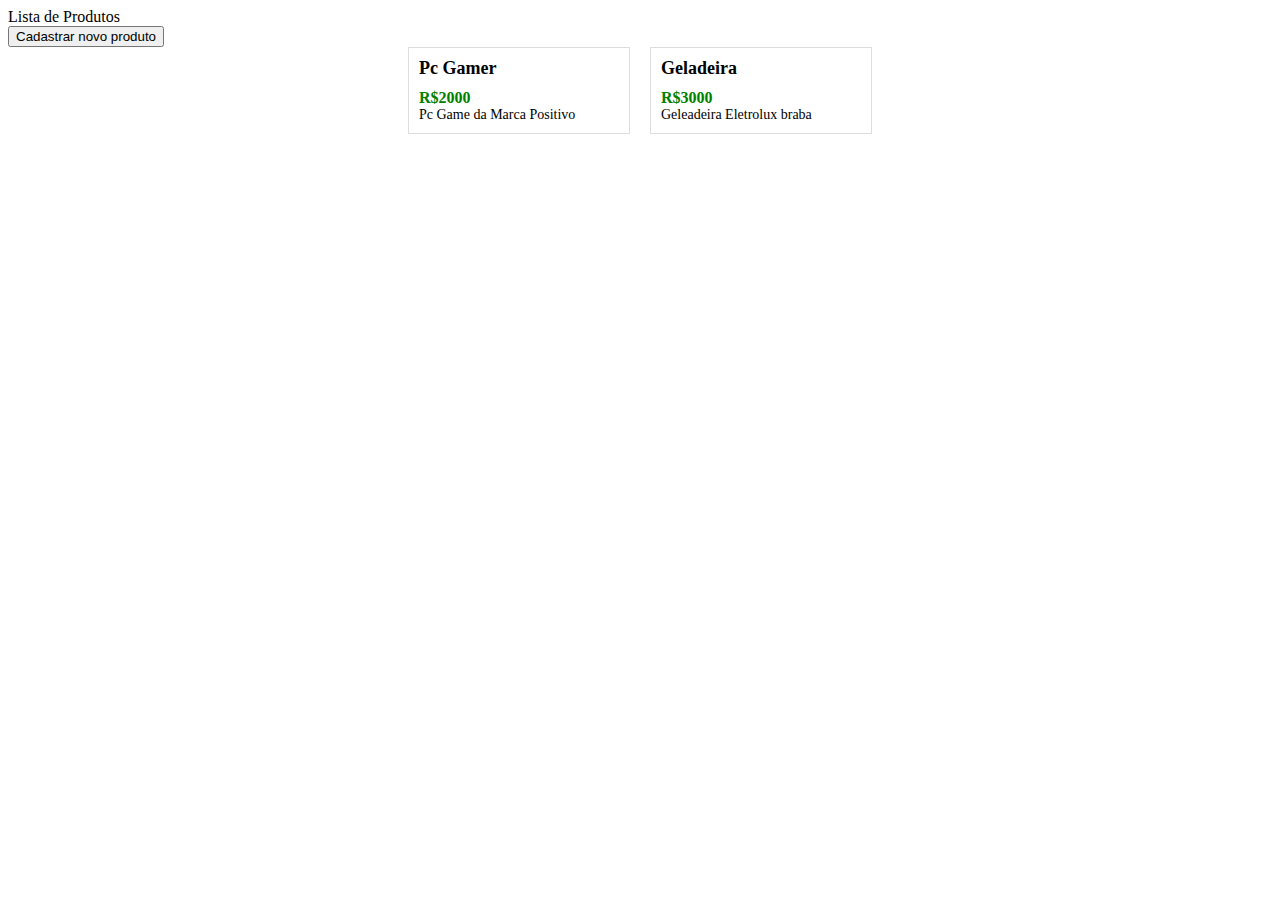
==== index.html @ 11a78d4d "first commit" ====
<!DOCTYPE html>
<html lang="pt">
<head>
    <meta charset="UTF-8">
    <meta name="viewport" content="width=device-width, initial-scale=1.0">
    <title>Lista de Produtos</title>
    <link rel="stylesheet" href="index.css">
</head>
<body>
<header>Lista de Produtos</header>
<button onclick="window.location.href='produto-cadastro.html';">Cadastrar novo produto</button>

<div id="product-list"></div>

<script src="index.js"></script>
</body>
</html>
---- index.css ----
#product-list {
    display: flex;
    flex-wrap: wrap;
    gap: 20px;
    justify-content: center;
}

.product-item {
    border: 1px solid #ddd;
    padding: 10px;
    width: 200px;
}

.product-name {
    font-size: 18px;
    font-weight: bold;
    margin-bottom: 10px;
}

.product-price {
    color: green;
    font-weight: bold;
}

.product-description {
    font-size: 14px;
}

a {
    text-decoration: none;
    color: black;
}
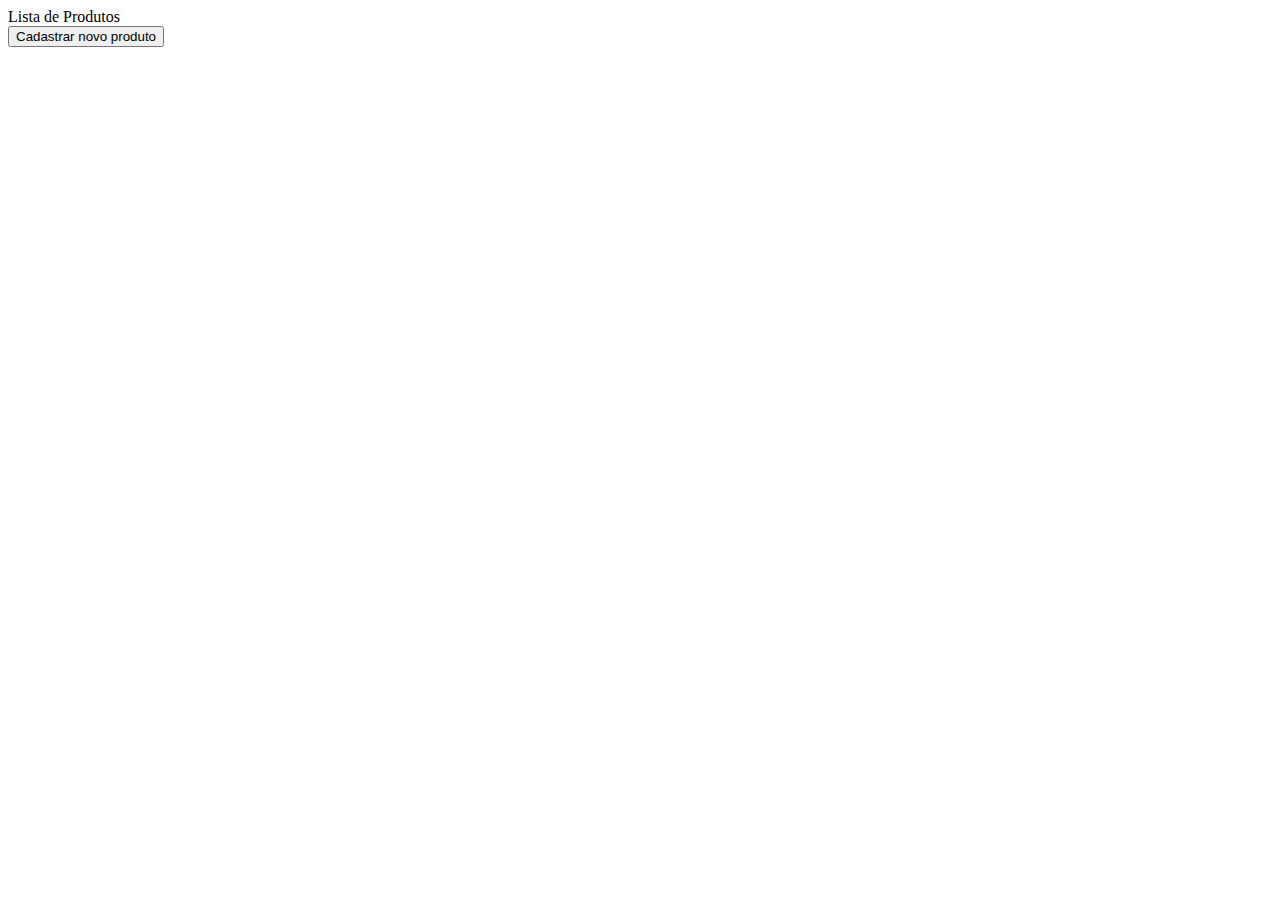
==== commit 63238c2f: "Separei o banco de dados" ====
--- a/index.html
+++ b/index.html
@@ -12,6 +12,6 @@
 
 <div id="product-list"></div>
 
-<script src="index.js"></script>
+<script type="module" src="index.js"></script>
 </body>
 </html>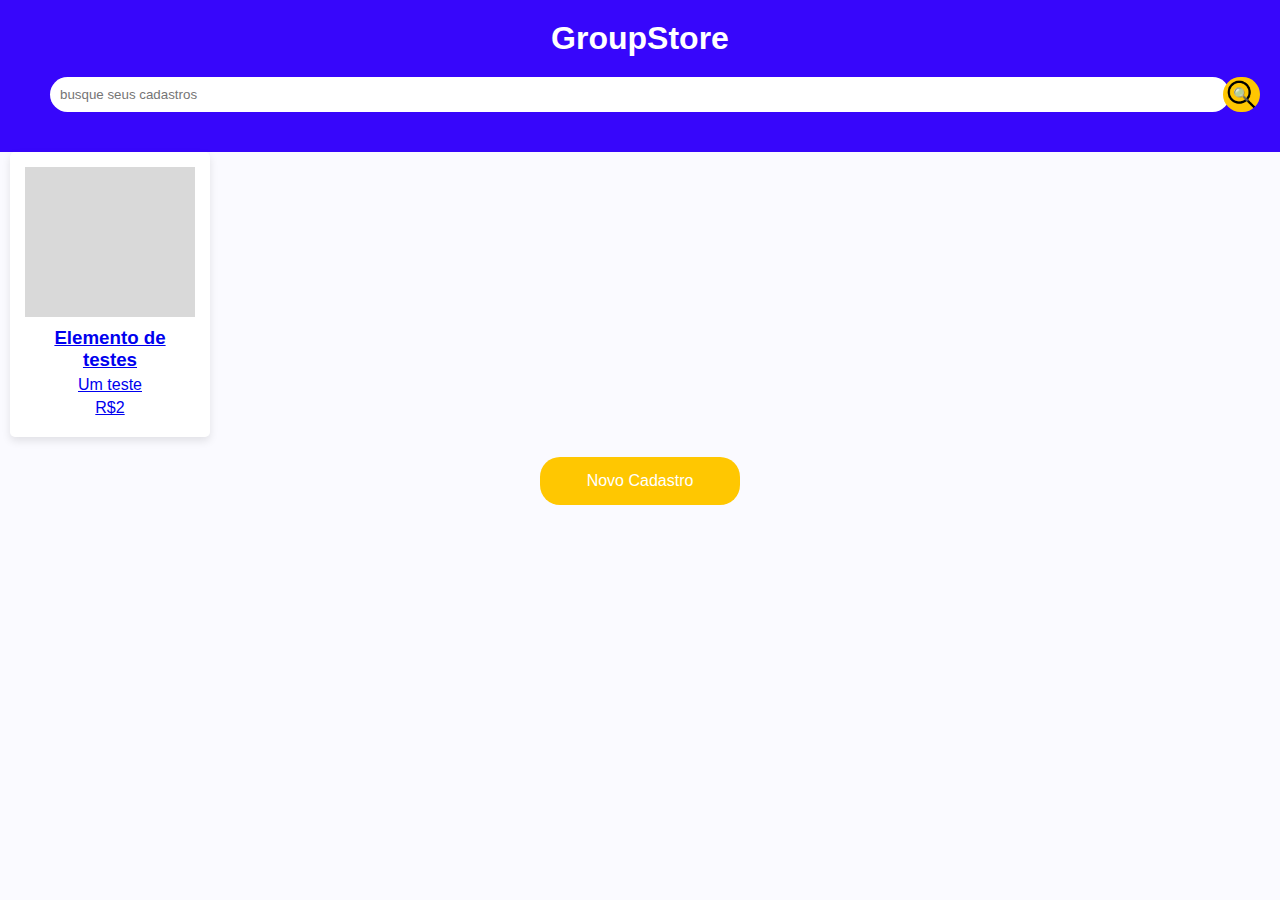
==== commit af5b0834: "trabalhando no css" ====
--- a/index.html
+++ b/index.html
@@ -4,13 +4,24 @@
     <meta charset="UTF-8">
     <meta name="viewport" content="width=device-width, initial-scale=1.0">
     <title>Lista de Produtos</title>
-    <link rel="stylesheet" href="index.css">
+    <link rel="stylesheet" href="gpt.css">
 </head>
+<header class="header">
+    <h1>GroupStore</h1>
+    <div class="search-container">
+        <input type="text" class="search-box" placeholder="busque seus cadastros">
+        <button class="search-button">🔍</button>
+    </div>
+</header>
 <body>
-<header>Lista de Produtos</header>
-<button onclick="window.location.href='produto-cadastro.html';">Cadastrar novo produto</button>
 
-<div id="product-list"></div>
+
+    
+    <div id="product-list"></div>
+    
+    <div class="button-container">
+        <button class="new-registration" onclick="window.location.href='produto-cadastro.html';">Novo Cadastro</button>
+    </div>
 
 <script type="module" src="index.js"></script>
 </body>
--- a/gpt.css
+++ b/gpt.css
@@ -0,0 +1,104 @@
+* {
+    margin: 0;
+    padding: 0;
+    box-sizing: border-box;
+}
+
+body {
+    font-family: Arial, sans-serif;
+    background-color: #FAFAFF; /* Color from Rectangle 1 */
+}
+
+.header {
+    background-color: #3706FB; /* Color from Rectangle 2 */
+    padding: 20px;
+    text-align: center;
+    color: white;
+}
+
+.search-container {
+    position: relative;
+    margin: 20px 0;
+}
+
+.search-box {
+    padding: 10px;
+    border: none;
+    border-radius: 20px;
+    width: calc(100% - 60px);
+}
+
+.search-button {
+    position: absolute;
+    right: 0;
+    border: none;
+    border-radius: 20px;
+    background-color: #FFC701; /* Color from Ellipse 1 */
+    padding: 10px;
+    cursor: pointer;
+    background-image: url('image.png'); /* Use the correct path to your image */
+    background-size: cover;
+    background-position: center;
+    background-repeat: no-repeat;
+}
+.product-list-container {
+    display: flex;
+    align-items: center;
+    justify-content: center;
+    margin: 30px 0;
+}
+
+.carousel-button {
+    border: none;
+    background-color: transparent;
+    font-size: 24px;
+    cursor: pointer;
+}
+
+.left-button {
+    margin-right: 15px;
+}
+
+.right-button {
+    margin-left: 15px;
+}
+
+.product-list {
+    display: flex;
+    overflow-x: auto;
+}
+
+.product-card {
+    width: 200px;
+    background-color: white;
+    margin: 0 10px;
+    padding: 15px;
+    border-radius: 5px;
+    box-shadow: 0px 4px 8px rgba(0, 0, 0, 0.1);
+    text-align: center;
+}
+
+.product-image {
+    background-color: #D9D9D9; /* Placeholder for images */
+    height: 150px; /* Adjust as needed */
+    margin-bottom: 10px;
+}
+
+.product-info h3,
+.product-info p {
+    margin-bottom: 5px;
+}
+
+.new-registration {
+    background-color: #FFC701; /* Color from Rectangle 9 */
+    color: white;
+    padding: 15px 30px;
+    border: none;
+    border-radius: 20px;
+    font-size: 1rem;
+    cursor: pointer;
+    display: block;
+    width: 200px;
+    margin: 20px auto;
+    text-align: center;
+}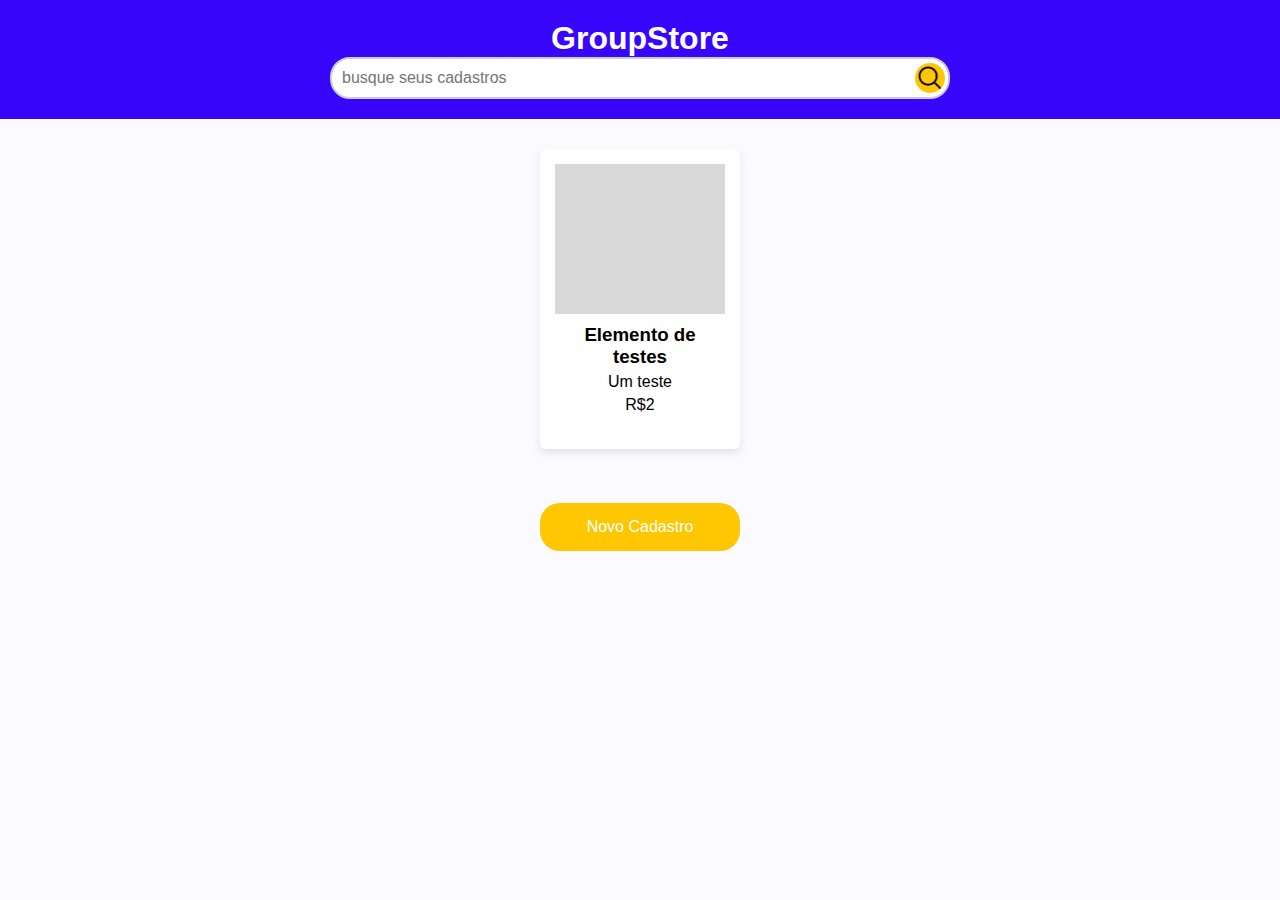
==== commit a7786802: "Index.html quase pronta" ====
--- a/index.html
+++ b/index.html
@@ -10,14 +10,16 @@
     <h1>GroupStore</h1>
     <div class="search-container">
         <input type="text" class="search-box" placeholder="busque seus cadastros">
-        <button class="search-button">🔍</button>
+        <button class="search-button"></button>
     </div>
 </header>
 <body>
 
 
-    
-    <div id="product-list"></div>
+    <div class="product-list-container">
+        <div id="product-list"></div>        
+    </div>
+
     
     <div class="button-container">
         <button class="new-registration" onclick="window.location.href='produto-cadastro.html';">Novo Cadastro</button>
--- a/gpt.css
+++ b/gpt.css
@@ -5,7 +5,7 @@
 }
 
 body {
-    font-family: Arial, sans-serif;
+    font-family: 'Lexend', sans-serif;
     background-color: #FAFAFF; /* Color from Rectangle 1 */
 }
 
@@ -18,14 +18,16 @@
 
 .search-container {
     position: relative;
-    margin: 20px 0;
+    width: 50%; /* Or the width you prefer for the search bar */
+    margin: 0 auto; /* Centering the search bar */
 }
 
 .search-box {
     padding: 10px;
-    border: none;
+    width: 100%;
     border-radius: 20px;
-    width: calc(100% - 60px);
+    border: 2px solid #ccc; /* Add a border that matches the design */
+    font-size: 16px; /* Adjust the size as you prefer */
 }
 
 .search-button {
@@ -40,6 +42,19 @@
     background-size: cover;
     background-position: center;
     background-repeat: no-repeat;
+    position: absolute;
+    right: 5px; /* Adjust as needed to place the button inside the input */
+    top: 50%;
+    transform: translateY(-50%); /* This will vertically center the button */
+    background-color: #FFC701; /* Background color */
+    border: none;
+    border-radius: 50%; /* Circle shaped button */
+    padding: 5px 10px; /* Padding for the button */
+    cursor: pointer;
+    /* Hide the default button text and adjust the width/height as needed */
+    width: 30px; /* Set a fixed width */
+    height: 30px; /* Set a fixed height */
+    text-indent: -9999px; /* Hide the text */
 }
 .product-list-container {
     display: flex;
@@ -65,7 +80,10 @@
 
 .product-list {
     display: flex;
-    overflow-x: auto;
+    flex-wrap: wrap; /* Allows items to wrap to the next line if the container width is reached */
+    gap: 20px; /* Adjust as needed for spacing between cards */
+    justify-content: s; /* Centers cards in the container */
+    padding: 20px; /* Adds some space inside the container */
 }
 
 .product-card {
@@ -76,6 +94,23 @@
     border-radius: 5px;
     box-shadow: 0px 4px 8px rgba(0, 0, 0, 0.1);
     text-align: center;
+    display: inline-block; /* This can also be omitted if you're using flexbox */
+    width: 200px; /* Set a fixed width */
+    height: 300px; /* Set a fixed height */
+    margin-bottom: 20px; /* Adds space between rows */
+    overflow: hidden;
+}
+
+@media (max-width: 768px) {
+    .product-card {
+        width: calc(50% - 20px); /* Shows 2 items per row on smaller screens */
+    }
+}
+
+@media (max-width: 480px) {
+    .product-card {
+        width: 100%; /* Stacks the items on very small screens */
+    }
 }
 
 .product-image {
@@ -101,4 +136,22 @@
     width: 200px;
     margin: 20px auto;
     text-align: center;
+}
+
+a {
+    text-decoration: none; /* Removes underline from links */
+    color: inherit; /* The link color will be the same as the parent element */
+    background-color: transparent; /* Removes any background */
+    -webkit-text-decoration-skip: objects; /* Prevents underlines from being drawn across descenders */
+}
+
+/* Remove the focus outline for mouse users but preserve it for keyboard users for accessibility */
+a:focus {
+    outline: none;
+}
+
+/* You might also want to reset styles for hover, active, and visited states of the link */
+a:hover, a:active, a:visited {
+    text-decoration: none;
+    color: inherit;
 }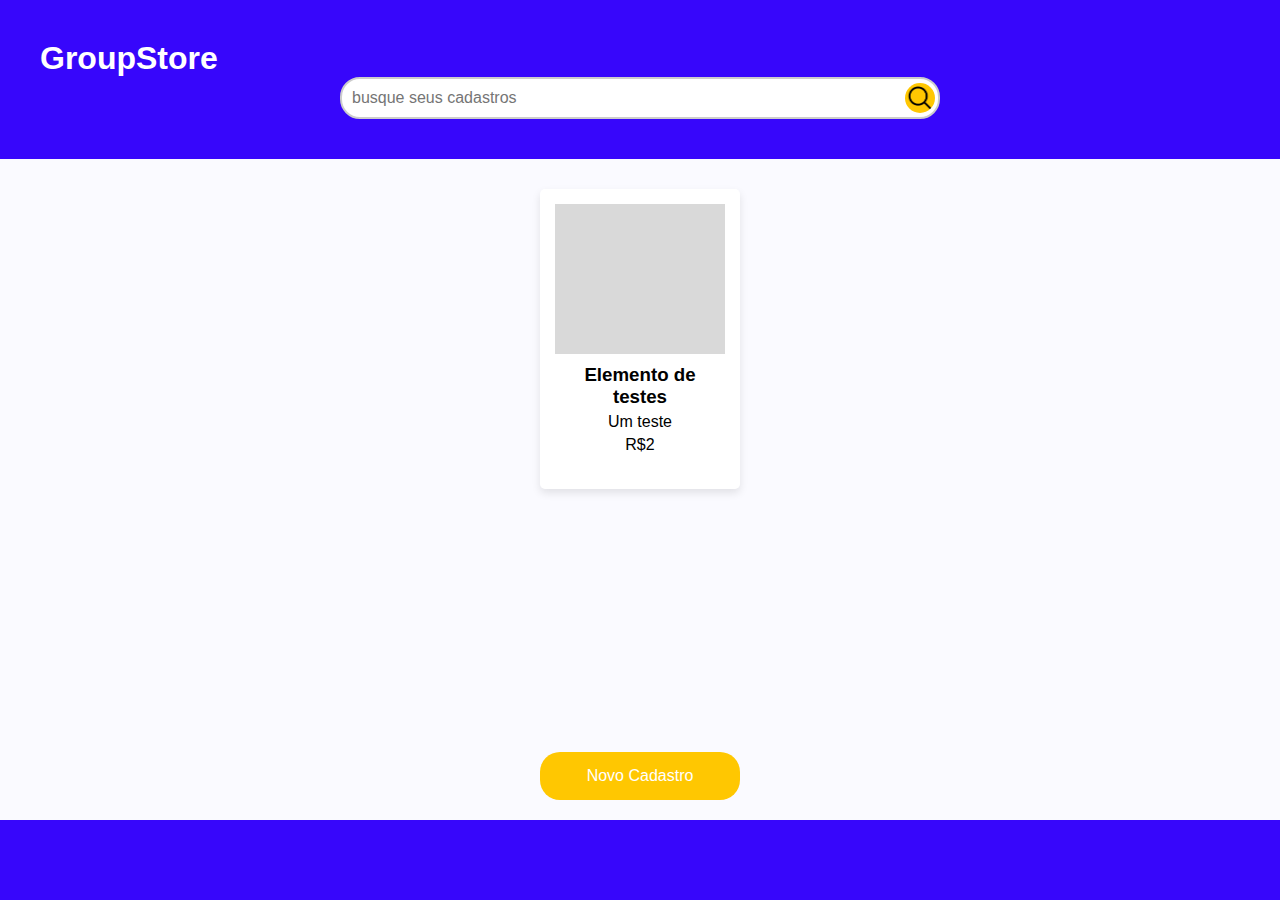
==== commit 7c0370f0: "Css cadastro funcionando" ====
--- a/index.html
+++ b/index.html
@@ -4,26 +4,31 @@
     <meta charset="UTF-8">
     <meta name="viewport" content="width=device-width, initial-scale=1.0">
     <title>Lista de Produtos</title>
-    <link rel="stylesheet" href="gpt.css">
+    <link rel="stylesheet" href="index.css">
 </head>
-<header class="header">
-    <h1>GroupStore</h1>
-    <div class="search-container">
-        <input type="text" class="search-box" placeholder="busque seus cadastros">
-        <button class="search-button"></button>
+<body>
+    <div class="content-wrap">
+        <header class="header">
+            <h1>GroupStore</h1>
+            <div class="search-container">
+                <input type="text" class="search-box" placeholder="busque seus cadastros">
+                <button class="search-button"></button>
+            </div>
+        </header>
+    
+        <div class="product-list-container">
+            <div id="product-list"></div>        
+        </div>
+    
+        
     </div>
-</header>
-<body>
-
-
-    <div class="product-list-container">
-        <div id="product-list"></div>        
-    </div>
-
     
     <div class="button-container">
         <button class="new-registration" onclick="window.location.href='produto-cadastro.html';">Novo Cadastro</button>
     </div>
+    <footer class="footer">
+        
+    </footer>
 
 <script type="module" src="index.js"></script>
 </body>
--- a/index.css
+++ b/index.css
@@ -0,0 +1,177 @@
+html {
+    height: 100%;
+    box-sizing: border-box; /* Makes sure padding and border are included in the total height and width */
+}
+* {
+    margin: 0;
+    padding: 0;
+    box-sizing: border-box;
+}
+
+body {
+    font-family: 'Lexend', sans-serif;
+    background-color: #FAFAFF;
+    display: flex;
+    flex-direction: column;
+    min-height: 100vh; /* Viewport height */
+    margin: 0;
+}
+
+.header {
+    background-color: #3706FB; /* Color from Rectangle 2 */
+    padding: 40px;
+    text-align: left;
+    color: white;
+}
+
+.footer {
+    width: 100%;
+    background-color: #3706FB; /* Color from Rectangle 2 */
+    padding: 40px;
+    text-align: left;
+    color: white;
+}
+
+.content-wrap {
+    flex: 1
+   
+}
+.search-container {
+    position: relative;
+    width: 50%; /* Or the width you prefer for the search bar */
+    margin: 0 auto; /* Centering the search bar */
+}
+
+.search-box {
+    padding: 10px;
+    width: 100%;
+    border-radius: 20px;
+    border: 2px solid #ccc; /* Add a border that matches the design */
+    font-size: 16px; /* Adjust the size as you prefer */
+}
+
+.search-button {
+    position: absolute;
+    right: 0;
+    border: none;
+    border-radius: 20px;
+    background-color: #FFC701; /* Color from Ellipse 1 */
+    padding: 10px;
+    cursor: pointer;
+    background-image: url('image.png'); /* Use the correct path to your image */
+    background-size: cover;
+    background-position: center;
+    background-repeat: no-repeat;
+    position: absolute;
+    right: 5px; /* Adjust as needed to place the button inside the input */
+    top: 50%;
+    transform: translateY(-50%); /* This will vertically center the button */
+    background-color: #FFC701; /* Background color */
+    border: none;
+    border-radius: 50%; /* Circle shaped button */
+    padding: 5px 10px; /* Padding for the button */
+    cursor: pointer;
+    /* Hide the default button text and adjust the width/height as needed */
+    width: 30px; /* Set a fixed width */
+    height: 30px; /* Set a fixed height */
+    text-indent: -9999px; /* Hide the text */
+}
+.product-list-container {
+    display: flex;
+    align-items: center;
+    justify-content: center;
+    margin: 30px 0;
+}
+
+.carousel-button {
+    border: none;
+    background-color: transparent;
+    font-size: 24px;
+    cursor: pointer;
+}
+
+.left-button {
+    margin-right: 15px;
+}
+
+.right-button {
+    margin-left: 15px;
+}
+
+.product-list {
+    display: flex;
+    flex-wrap: wrap; /* Allows items to wrap to the next line if the container width is reached */
+    gap: 20px; /* Adjust as needed for spacing between cards */
+    justify-content: s; /* Centers cards in the container */
+    padding: 20px; /* Adds some space inside the container */
+}
+
+.product-card {
+    width: 200px;
+    background-color: white;
+    margin: 0 10px;
+    padding: 15px;
+    border-radius: 5px;
+    box-shadow: 0px 4px 8px rgba(0, 0, 0, 0.1);
+    text-align: center;
+    display: inline-block; /* This can also be omitted if you're using flexbox */
+    width: 200px; /* Set a fixed width */
+    height: 300px; /* Set a fixed height */
+    margin-bottom: 20px; /* Adds space between rows */
+    overflow: hidden;
+}
+
+@media (max-width: 768px) {
+    .product-card {
+        width: calc(50% - 20px); /* Shows 2 items per row on smaller screens */
+    }
+}
+
+@media (max-width: 480px) {
+    .product-card {
+        width: 100%; /* Stacks the items on very small screens */
+    }
+}
+
+.product-image {
+    background-color: #D9D9D9; /* Placeholder for images */
+    height: 150px; /* Adjust as needed */
+    margin-bottom: 10px;
+}
+
+.product-info h3,
+.product-info p {
+    margin-bottom: 5px;
+}
+
+.new-registration {
+    background-color: #FFC701; /* Color from Rectangle 9 */
+    color: white;
+    padding: 15px 30px;
+    border: none;
+    border-radius: 20px;
+    font-size: 1rem;
+    cursor: pointer;
+    display: block;
+    width: 200px;
+    margin: 20px auto;
+    text-align: center;
+}
+
+a {
+    text-decoration: none; /* Removes underline from links */
+    color: inherit; /* The link color will be the same as the parent element */
+    background-color: transparent; /* Removes any background */
+    -webkit-text-decoration-skip: objects; /* Prevents underlines from being drawn across descenders */
+}
+
+/* Remove the focus outline for mouse users but preserve it for keyboard users for accessibility */
+a:focus {
+    outline: none;
+}
+
+/* You might also want to reset styles for hover, active, and visited states of the link */
+a:hover, a:active, a:visited {
+    text-decoration: none;
+    color: inherit;
+}